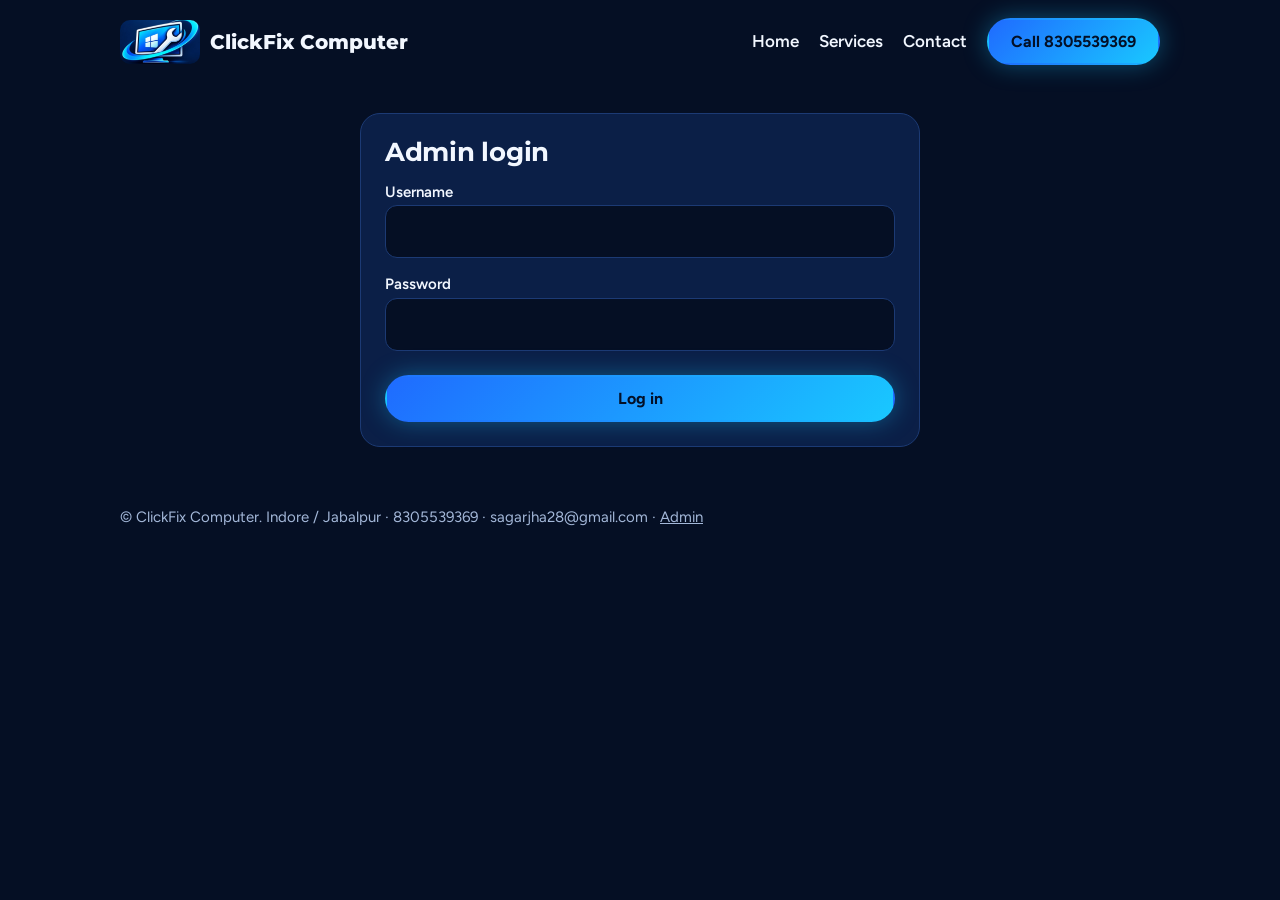
==== admin.html @ a68bba58 "Add files via upload" ====
<!DOCTYPE html>
<html lang="en"><head><meta charset="utf-8"><meta name="viewport" content="width=device-width, initial-scale=1, viewport-fit=cover"><title>Admin</title>
<meta name="robots" content="noindex"><meta name="description" content="Computer repair and IT support, online and onsite, in Indore and Jabalpur.">
<link rel="icon" href="logo-icon.jpg"><link rel="preconnect" href="https://fonts.googleapis.com">
<link href="https://fonts.googleapis.com/css2?family=Montserrat:wght@600;700;800&family=Figtree:wght@400;500;600&display=swap" rel="stylesheet">
<link rel="stylesheet" href="style.css"></head><body>
<div id="hdr"></div>
<main>
<div class="admin" id="login"><h2>Admin login</h2>
<form id="lf" style="display:grid;gap:12px"><div><label for="u">Username</label><input id="u" autocomplete="username" required></div>
<div><label for="pw">Password</label><input id="pw" type="password" autocomplete="current-password" required></div>
<p class="err" id="err"></p><button class="btn hot" type="submit">Log in</button></form></div>
<div class="admin wide" id="editor" hidden><h2>Edit website</h2>
<p class="note">1) Change the fields and press Save to preview in this browser. 2) Press Download content.js and upload it to your website, replacing the old content.js. Then every visitor sees the changes.</p>
<div id="fields" style="display:grid;gap:12px"></div>
<div class="btns"><button class="btn hot" id="sv" type="button">Save preview</button><button class="btn" id="dl" type="button">Download content.js</button><button class="btn" id="rs" type="button">Discard preview</button><button class="btn" id="lo" type="button">Log out</button></div><p class="note" id="msg"></p></div></main>
<div id="ftr"></div>
<script src="content.js"></script><script src="site.js"></script><script>
var H="c0d68ff9eebe1b034a3ac746a09528388870d4baa6f7fa31b941bc61a139c204";
var FIELDS=[["name","Business name"],["tagline","Tagline"],["phone","Phone (10 digits)"],["email","Email"],["owner","Owner name"],["address","Address"],["hero","Home page headline"],["lead","Home page intro","t"],["cities","Cities (comma separated)"],["services","Services (one per line: Title | Description)","t6"]];
function $(i){return document.getElementById(i)}
function sha(s){return crypto.subtle.digest('SHA-256',new TextEncoder().encode(s)).then(function(b){return Array.from(new Uint8Array(b)).map(function(x){return x.toString(16).padStart(2,'0')}).join('')})}
function build(){var b=$('fields');if(b.children.length)return;FIELDS.forEach(function(f){var d=document.createElement('div'),l=document.createElement('label'),i=document.createElement(f[2]?'textarea':'input');l.textContent=f[1];l.htmlFor='f_'+f[0];i.id='f_'+f[0];if(f[2])i.rows=f[2]=='t6'?7:3;d.appendChild(l);d.appendChild(i);b.appendChild(d)})}
function fill(){build();var S=window.SITE;FIELDS.forEach(function(f){var v=S[f[0]];if(f[0]=='cities')v=(v||[]).join(', ');if(f[0]=='services')v=(v||[]).map(function(s){return s[0]+' | '+s[1]}).join('\n');$('f_'+f[0]).value=v||''})}
function collect(){var o={};FIELDS.forEach(function(f){var v=$('f_'+f[0]).value.trim();if(f[0]=='cities')v=v.split(',').map(function(x){return x.trim()}).filter(Boolean);else if(f[0]=='services')v=v.split('\n').filter(function(x){return x.trim()}).map(function(x){var p=x.split('|');return [p[0].trim(),(p.slice(1).join('|')||'').trim()]});o[f[0]]=v});return o}
function show(){$('login').hidden=true;$('editor').hidden=false;fill()}
if(sessionStorage.getItem('cf-auth')==='1')show();
$('lf').onsubmit=function(e){e.preventDefault();sha('clickfix|'+$('u').value+'|'+$('pw').value).then(function(h){if(h===H){sessionStorage.setItem('cf-auth','1');show()}else $('err').textContent='Wrong username or password.'}).catch(function(){$('err').textContent='Login needs a secure (https) page.'})};
$('sv').onclick=function(){try{localStorage.setItem('cf-preview',JSON.stringify(collect()));$('msg').textContent='Saved. Open the other pages in this browser to preview.'}catch(e){$('msg').textContent='Could not save.'}};
$('dl').onclick=function(){var t='window.SITE_DEFAULTS='+JSON.stringify(collect(),null,1)+';\n',a=document.createElement('a');a.href=URL.createObjectURL(new Blob([t],{type:'text/javascript'}));a.download='content.js';a.click()};
$('rs').onclick=function(){try{localStorage.removeItem('cf-preview')}catch(e){}location.reload()};
$('lo').onclick=function(){sessionStorage.removeItem('cf-auth');location.reload()};
</script>
</body></html>
---- style.css ----
:root{--bg:#050f24;--bg2:#08183a;--panel:#0b1f47;--line:#1c3a74;--ink:#f2f7ff;--mute:#a3b7d8;--cyan:#19c8ff;--blue:#1f6bff;color-scheme:dark;box-sizing:border-box;padding-top:env(safe-area-inset-top,0px);padding-bottom:env(safe-area-inset-bottom,0px)}
*,*::before,*::after{box-sizing:border-box}
html{scroll-padding-top:env(safe-area-inset-top,0px);scroll-behavior:smooth}
body{margin:0;background:var(--bg);color:var(--ink);font:400 17px/1.6 Figtree,system-ui,sans-serif}
h1,h2,h3{font-family:Montserrat,Arial,sans-serif;line-height:1.1;margin:0;letter-spacing:-.01em}
a{color:inherit}
[hidden]{display:none!important}
:focus-visible{outline:3px solid var(--cyan);outline-offset:3px}
.wrap{max-width:1080px;margin:0 auto;padding:0 20px}
header{display:flex;justify-content:space-between;align-items:center;flex-wrap:wrap;gap:12px;padding:18px 0}
.logo{font:800 20px Montserrat,sans-serif;text-decoration:none;display:flex;align-items:center;gap:10px}
.logo img{height:44px;width:auto;border-radius:10px}
nav{display:flex;gap:20px;align-items:center;flex-wrap:wrap}
nav a{text-decoration:none;font-weight:600}
nav a.on{border-bottom:3px solid var(--cyan)}
.btn{display:inline-block;padding:12px 22px;border-radius:999px;font:600 16px Figtree,sans-serif;text-decoration:none;border:2px solid var(--line);background:none;color:var(--ink);cursor:pointer}
.btn:hover{border-color:var(--cyan)}
.btn.hot{background:linear-gradient(135deg,var(--blue),var(--cyan));border-color:transparent;color:#031027;font-weight:700;box-shadow:0 0 24px rgba(25,200,255,.35)}
nav .btn.hot{color:#031027}
.hero{position:relative;padding:36px 0 70px;background:radial-gradient(circle at 85% 0%,rgba(25,200,255,.22),transparent 55%),radial-gradient(circle at 0% 40%,rgba(31,107,255,.18),transparent 50%)}
.hero .wrap{position:relative}
.hero h1{font-size:clamp(38px,7vw,78px);font-weight:800;max-width:12ch}
.hero .lead{font-size:20px;max-width:46ch;color:var(--mute);margin:20px 0 0}
.herologo{display:block;width:200px;border-radius:22px;margin-bottom:22px;box-shadow:0 0 50px rgba(25,200,255,.3)}
@media(min-width:1100px){.herologo{position:absolute;right:0;top:0;width:min(30vw,330px);margin:0}}
.triage{margin-top:36px;background:var(--panel);border:1px solid var(--line);border-radius:20px;padding:22px;max-width:640px;box-shadow:0 0 40px rgba(31,107,255,.22)}
.triage h2{font-size:22px;margin-bottom:12px}
.chips{display:flex;flex-wrap:wrap;gap:8px}
.chip{border:1px solid var(--line);background:var(--bg2);color:var(--ink);border-radius:999px;padding:8px 14px;font:500 15px Figtree,sans-serif;cursor:pointer}
.chip[aria-pressed="true"]{background:var(--cyan);border-color:var(--cyan);color:#031027}
#answer{margin-top:16px;padding-top:16px;border-top:1px dashed var(--line);min-height:96px;color:var(--mute)}
#answer b{font:700 19px Montserrat,sans-serif;color:var(--ink)}
#answer .row{display:flex;gap:10px;flex-wrap:wrap;margin-top:12px}
section{padding:60px 0}
section>.wrap>h2{font-size:clamp(28px,4.6vw,46px);margin-bottom:28px}
.pagehead{padding:30px 0 0}.pagehead h1{font-size:clamp(34px,6vw,64px)}
.svc{display:grid;grid-template-columns:1fr 1fr;gap:0 48px}
.svc div{padding:18px 0;border-top:2px solid var(--line)}
.svc h3{font-size:20px;margin-bottom:4px;color:var(--cyan)}
.svc p{margin:0;color:var(--mute)}
.modes{display:grid;grid-template-columns:1.2fr 1fr;gap:20px}
.mode{border-radius:22px;padding:30px}
.mode.on{background:var(--panel);border:1px solid var(--line)}
.mode.off{background:linear-gradient(135deg,#1558e0,#1f6bff);color:#fff}
.mode h3{font-size:30px;margin-bottom:10px}
.mode ul{margin:14px 0 0;padding-left:20px}
.steps{display:grid;grid-template-columns:repeat(3,1fr);gap:24px;counter-reset:s}
.steps div{counter-increment:s;border-left:4px solid var(--cyan);padding-left:16px}
.steps div::before{content:"Step " counter(s);font-weight:600;color:var(--cyan)}
.steps h3{font-size:22px;margin:4px 0 6px}
.steps p{margin:0;color:var(--mute)}
.cities{display:flex;gap:16px;flex-wrap:wrap}
.city{flex:1 1 240px;background:var(--panel);border:1px solid var(--line);border-radius:22px;padding:26px}
.city h3{font-size:34px}.city p{margin:6px 0 0;color:var(--mute)}
.contact{background:var(--bg2)}
.contact .grid{display:grid;grid-template-columns:1fr 1fr;gap:40px}
.contact .num{font:800 clamp(30px,5vw,46px) Montserrat,sans-serif;display:block;margin:10px 0;text-decoration:none;color:var(--cyan)}
form{display:grid;gap:12px}
label{font-weight:600;font-size:15px}
input,select,textarea{width:100%;padding:12px;border-radius:12px;border:1px solid var(--line);background:var(--bg);color:var(--ink);font:inherit}
footer{padding:28px 0 44px;color:var(--mute);font-size:15px}
.admin{max-width:560px;margin:30px auto;background:var(--panel);border:1px solid var(--line);border-radius:20px;padding:24px;display:grid;gap:12px}
.admin.wide{max-width:780px}
.note{color:var(--mute);font-size:15px;margin:0}.err{color:#ff7b7b;font-weight:600;margin:0}
.btns{display:flex;gap:10px;flex-wrap:wrap}
@media(max-width:760px){.svc,.modes,.steps,.contact .grid{grid-template-columns:1fr}}
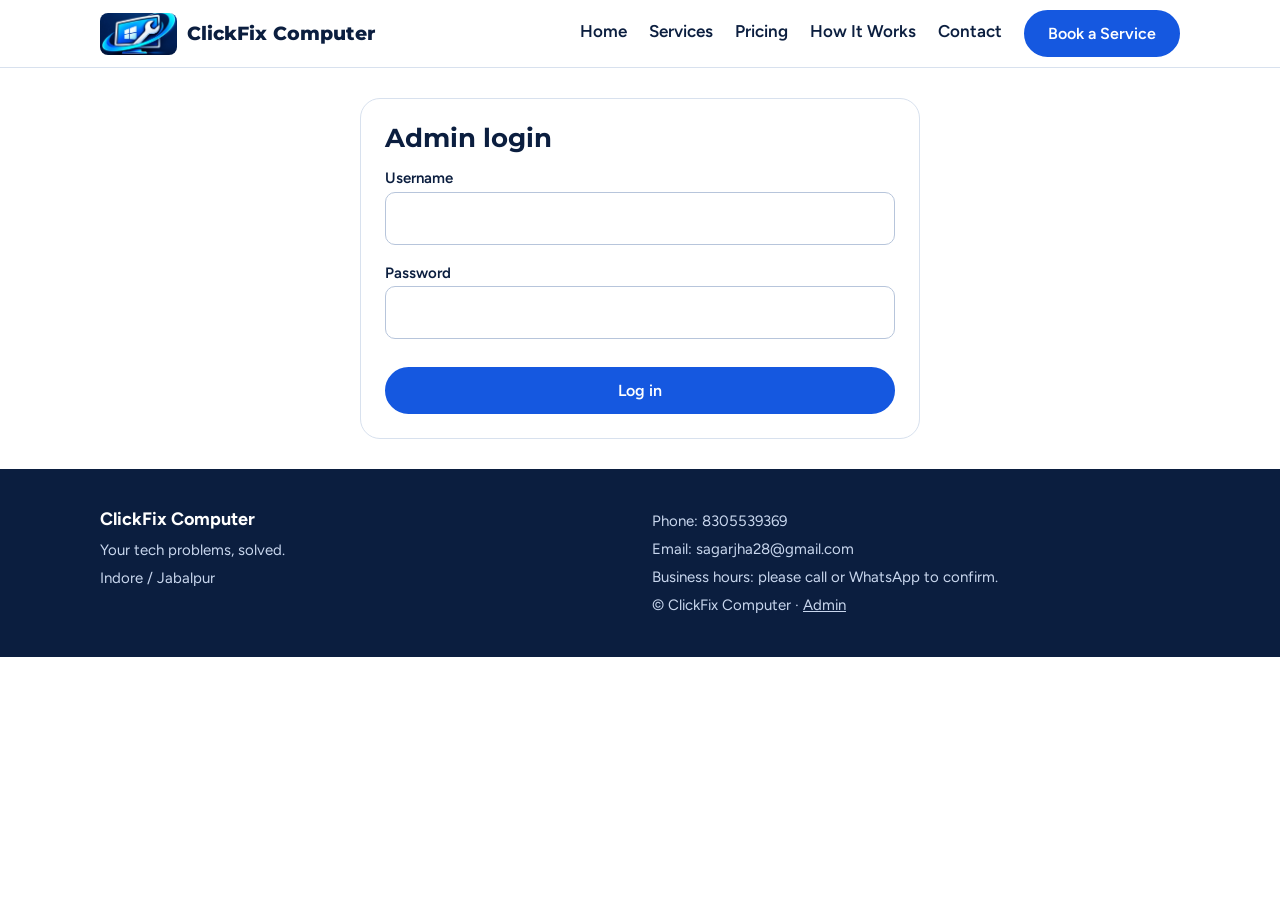
==== commit 0e8a4f56: "Add files via upload" ====
--- a/admin.html
+++ b/admin.html
@@ -1,28 +1,29 @@
 <!DOCTYPE html>
 <html lang="en"><head><meta charset="utf-8"><meta name="viewport" content="width=device-width, initial-scale=1, viewport-fit=cover"><title>Admin</title>
-<meta name="robots" content="noindex"><meta name="description" content="Computer repair and IT support, online and onsite, in Indore and Jabalpur.">
+<meta name="robots" content="noindex"><meta name="description" content="Admin">
+<meta property="og:title" content="Admin"><meta property="og:description" content="Admin"><meta property="og:image" content="logo.jpg">
 <link rel="icon" href="logo-icon.jpg"><link rel="preconnect" href="https://fonts.googleapis.com">
 <link href="https://fonts.googleapis.com/css2?family=Montserrat:wght@600;700;800&family=Figtree:wght@400;500;600&display=swap" rel="stylesheet">
 <link rel="stylesheet" href="style.css"></head><body>
 <div id="hdr"></div>
 <main>
 <div class="admin" id="login"><h2>Admin login</h2>
-<form id="lf" style="display:grid;gap:12px"><div><label for="u">Username</label><input id="u" autocomplete="username" required></div>
+<form id="lf"><div><label for="u">Username</label><input id="u" autocomplete="username" required></div>
 <div><label for="pw">Password</label><input id="pw" type="password" autocomplete="current-password" required></div>
 <p class="err" id="err"></p><button class="btn hot" type="submit">Log in</button></form></div>
 <div class="admin wide" id="editor" hidden><h2>Edit website</h2>
-<p class="note">1) Change the fields and press Save to preview in this browser. 2) Press Download content.js and upload it to your website, replacing the old content.js. Then every visitor sees the changes.</p>
+<p class="note">1) Change the fields and press Save preview to see the changes in this browser. 2) Press Download content.js and upload it to your website (GitHub), replacing the old content.js. Then every visitor sees the changes.</p>
 <div id="fields" style="display:grid;gap:12px"></div>
 <div class="btns"><button class="btn hot" id="sv" type="button">Save preview</button><button class="btn" id="dl" type="button">Download content.js</button><button class="btn" id="rs" type="button">Discard preview</button><button class="btn" id="lo" type="button">Log out</button></div><p class="note" id="msg"></p></div></main>
 <div id="ftr"></div>
 <script src="content.js"></script><script src="site.js"></script><script>
 var H="c0d68ff9eebe1b034a3ac746a09528388870d4baa6f7fa31b941bc61a139c204";
-var FIELDS=[["name","Business name"],["tagline","Tagline"],["phone","Phone (10 digits)"],["email","Email"],["owner","Owner name"],["address","Address"],["hero","Home page headline"],["lead","Home page intro","t"],["cities","Cities (comma separated)"],["services","Services (one per line: Title | Description)","t6"]];
+var FIELDS=[["name","Business name"],["tagline","Tagline"],["phone","Phone (10 digits)"],["whatsapp","WhatsApp number (10 digits)"],["email","Email"],["owner","Owner name"],["address","Address"],["hours","Business hours"],["hero","Home page headline","a2"],["lead","Home page intro","a3"],["cities","Cities (comma separated)"],["services","Services (one per line: Title | Description)","L2",9],["pricing","Prices (one per line: Service | Price | Note | Optional label)","L4",11],["pricingNote","Extra-cost note","a3"],["diagPolicy","Diagnosis charge policy","a3"],["reviews","Customer reviews (one per line: Name | Review)","L2",5]];
 function $(i){return document.getElementById(i)}
 function sha(s){return crypto.subtle.digest('SHA-256',new TextEncoder().encode(s)).then(function(b){return Array.from(new Uint8Array(b)).map(function(x){return x.toString(16).padStart(2,'0')}).join('')})}
-function build(){var b=$('fields');if(b.children.length)return;FIELDS.forEach(function(f){var d=document.createElement('div'),l=document.createElement('label'),i=document.createElement(f[2]?'textarea':'input');l.textContent=f[1];l.htmlFor='f_'+f[0];i.id='f_'+f[0];if(f[2])i.rows=f[2]=='t6'?7:3;d.appendChild(l);d.appendChild(i);b.appendChild(d)})}
-function fill(){build();var S=window.SITE;FIELDS.forEach(function(f){var v=S[f[0]];if(f[0]=='cities')v=(v||[]).join(', ');if(f[0]=='services')v=(v||[]).map(function(s){return s[0]+' | '+s[1]}).join('\n');$('f_'+f[0]).value=v||''})}
-function collect(){var o={};FIELDS.forEach(function(f){var v=$('f_'+f[0]).value.trim();if(f[0]=='cities')v=v.split(',').map(function(x){return x.trim()}).filter(Boolean);else if(f[0]=='services')v=v.split('\n').filter(function(x){return x.trim()}).map(function(x){var p=x.split('|');return [p[0].trim(),(p.slice(1).join('|')||'').trim()]});o[f[0]]=v});return o}
+function build(){var b=$('fields');if(b.children.length)return;FIELDS.forEach(function(f){var d=document.createElement('div'),l=document.createElement('label'),t=f[2]||'',i=document.createElement(t?'textarea':'input');l.textContent=f[1];l.htmlFor='f_'+f[0];i.id='f_'+f[0];if(t)i.rows=f[3]||parseInt(t.slice(1));d.appendChild(l);d.appendChild(i);b.appendChild(d)})}
+function fill(){build();var S=window.SITE;FIELDS.forEach(function(f){var v=S[f[0]],t=f[2]||'';if(f[0]=='cities')v=(v||[]).join(', ');else if(t[0]=='L')v=(v||[]).map(function(r){return r.join(' | ').replace(/( \| )+$/,'')}).join('\n');$('f_'+f[0]).value=v||''})}
+function collect(){var o={};FIELDS.forEach(function(f){var v=$('f_'+f[0]).value.trim(),t=f[2]||'';if(f[0]=='cities')v=v.split(',').map(function(x){return x.trim()}).filter(Boolean);else if(t[0]=='L'){var n=parseInt(t.slice(1));v=v.split('\n').filter(function(x){return x.trim()}).map(function(x){var p=x.split('|').map(function(y){return y.trim()}),r=p.slice(0,n-1);r.push(p.slice(n-1).join(' | '));while(r.length<n)r.push('');return r})}o[f[0]]=v});return o}
 function show(){$('login').hidden=true;$('editor').hidden=false;fill()}
 if(sessionStorage.getItem('cf-auth')==='1')show();
 $('lf').onsubmit=function(e){e.preventDefault();sha('clickfix|'+$('u').value+'|'+$('pw').value).then(function(h){if(h===H){sessionStorage.setItem('cf-auth','1');show()}else $('err').textContent='Wrong username or password.'}).catch(function(){$('err').textContent='Login needs a secure (https) page.'})};
--- a/style.css
+++ b/style.css
@@ -1,67 +1,91 @@
 
-:root{--bg:#050f24;--bg2:#08183a;--panel:#0b1f47;--line:#1c3a74;--ink:#f2f7ff;--mute:#a3b7d8;--cyan:#19c8ff;--blue:#1f6bff;color-scheme:dark;box-sizing:border-box;padding-top:env(safe-area-inset-top,0px);padding-bottom:env(safe-area-inset-bottom,0px)}
+:root{--navy:#0b1e3f;--blue:#1558e0;--elec:#1f6bff;--sky:#5aa7ff;--bg:#fff;--soft:#f4f7fb;--ink:#0b1e3f;--mute:#4a5b78;--line:#d8e1ee;color-scheme:light}
 *,*::before,*::after{box-sizing:border-box}
-html{scroll-padding-top:env(safe-area-inset-top,0px);scroll-behavior:smooth}
+html{scroll-behavior:smooth;scroll-padding-top:90px}
 body{margin:0;background:var(--bg);color:var(--ink);font:400 17px/1.6 Figtree,system-ui,sans-serif}
-h1,h2,h3{font-family:Montserrat,Arial,sans-serif;line-height:1.1;margin:0;letter-spacing:-.01em}
-a{color:inherit}
-[hidden]{display:none!important}
-:focus-visible{outline:3px solid var(--cyan);outline-offset:3px}
-.wrap{max-width:1080px;margin:0 auto;padding:0 20px}
-header{display:flex;justify-content:space-between;align-items:center;flex-wrap:wrap;gap:12px;padding:18px 0}
-.logo{font:800 20px Montserrat,sans-serif;text-decoration:none;display:flex;align-items:center;gap:10px}
-.logo img{height:44px;width:auto;border-radius:10px}
-nav{display:flex;gap:20px;align-items:center;flex-wrap:wrap}
-nav a{text-decoration:none;font-weight:600}
-nav a.on{border-bottom:3px solid var(--cyan)}
-.btn{display:inline-block;padding:12px 22px;border-radius:999px;font:600 16px Figtree,sans-serif;text-decoration:none;border:2px solid var(--line);background:none;color:var(--ink);cursor:pointer}
-.btn:hover{border-color:var(--cyan)}
-.btn.hot{background:linear-gradient(135deg,var(--blue),var(--cyan));border-color:transparent;color:#031027;font-weight:700;box-shadow:0 0 24px rgba(25,200,255,.35)}
-nav .btn.hot{color:#031027}
-.hero{position:relative;padding:36px 0 70px;background:radial-gradient(circle at 85% 0%,rgba(25,200,255,.22),transparent 55%),radial-gradient(circle at 0% 40%,rgba(31,107,255,.18),transparent 50%)}
-.hero .wrap{position:relative}
-.hero h1{font-size:clamp(38px,7vw,78px);font-weight:800;max-width:12ch}
-.hero .lead{font-size:20px;max-width:46ch;color:var(--mute);margin:20px 0 0}
-.herologo{display:block;width:200px;border-radius:22px;margin-bottom:22px;box-shadow:0 0 50px rgba(25,200,255,.3)}
-@media(min-width:1100px){.herologo{position:absolute;right:0;top:0;width:min(30vw,330px);margin:0}}
-.triage{margin-top:36px;background:var(--panel);border:1px solid var(--line);border-radius:20px;padding:22px;max-width:640px;box-shadow:0 0 40px rgba(31,107,255,.22)}
+h1,h2,h3{font-family:Montserrat,Arial,sans-serif;line-height:1.15;margin:0}
+a{color:inherit}[hidden]{display:none!important}
+:focus-visible{outline:3px solid var(--elec);outline-offset:3px}
+.wrap{max-width:1120px;margin:0 auto;padding:0 20px}
+#hdr{position:sticky;top:0;z-index:40;background:#fff;border-bottom:1px solid var(--line);padding-top:env(safe-area-inset-top,0px)}
+.bar{display:flex;align-items:center;justify-content:space-between;flex-wrap:wrap;gap:10px;padding-top:10px;padding-bottom:10px}
+.logo{display:flex;align-items:center;gap:10px;text-decoration:none;font:800 19px Montserrat,sans-serif}
+.logo img{height:42px;width:auto;border-radius:8px}
+nav{display:flex;align-items:center;gap:22px}
+nav a:not(.btn){text-decoration:none;font-weight:600;padding:6px 0;border-bottom:3px solid transparent}
+nav a.on,nav a:not(.btn):hover{border-bottom-color:var(--elec)}
+.menu{display:none;border:2px solid var(--line);background:#fff;color:var(--ink);border-radius:10px;padding:8px 14px;font:600 15px Figtree,sans-serif;cursor:pointer}
+@media(max-width:900px){.menu{display:inline-block}nav{display:none;flex-basis:100%;flex-direction:column;align-items:stretch;gap:6px;padding:8px 0 12px}nav.open{display:flex}nav .btn{text-align:center}}
+.btn{display:inline-flex;align-items:center;justify-content:center;gap:8px;padding:12px 22px;border-radius:999px;font:600 16px Figtree,sans-serif;text-decoration:none;border:2px solid var(--navy);background:#fff;color:var(--navy);cursor:pointer;transition:background .2s,transform .2s,box-shadow .2s}
+.btn:hover{transform:translateY(-1px)}.btn:active{transform:none}
+.btn:disabled{opacity:.5;cursor:not-allowed}
+.btn.hot{background:var(--blue);border-color:var(--blue);color:#fff}
+.btn.hot:hover{background:#0f46b8;border-color:#0f46b8}
+.btn.sm{padding:9px 16px;font-size:15px}
+.btn.wa{background:#25d366;border-color:#25d366;color:#031027;font-weight:700}
+.lnk{color:var(--blue);font-weight:600}
+.hero{background:var(--navy);color:#fff;padding:56px 0 64px}
+.hero .wrap{display:grid;grid-template-columns:1.25fr 1fr;gap:40px;align-items:center}
+.hero h1{font-size:clamp(30px,4.8vw,54px);font-weight:800}
+.hero .lead{font-size:19px;color:#c9d7ee;max-width:52ch;margin:18px 0 0}
+.ctas{display:flex;gap:12px;flex-wrap:wrap;margin-top:28px}
+.hero .btn:not(.hot){background:transparent;border-color:#fff;color:#fff}
+.hero .btn.hot{background:var(--elec);border-color:var(--elec)}
+.tags{display:flex;gap:8px;flex-wrap:wrap;margin:22px 0 0;padding:0;list-style:none}
+.tags li{border:1px solid #2f4a7e;border-radius:999px;padding:4px 12px;font-size:14px;color:#c9d7ee}
+.herologo{width:100%;max-width:440px;justify-self:center;border-radius:24px;box-shadow:0 20px 60px rgba(31,107,255,.35)}
+@media(max-width:900px){.hero .wrap{grid-template-columns:1fr}.herologo{max-width:300px}}
+section{padding:64px 0}.alt{background:var(--soft)}
+section h2{font-size:clamp(26px,4vw,40px)}
+.sub{color:var(--mute);margin:10px 0 28px;max-width:60ch}
+.pagehead{padding:36px 0 0}.pagehead h1{font-size:clamp(30px,5vw,50px)}
+.grid{display:grid;grid-template-columns:repeat(auto-fill,minmax(250px,1fr));gap:18px}
+.card{background:#fff;border:1px solid var(--line);border-radius:16px;padding:22px;box-shadow:0 2px 10px rgba(11,30,63,.06);display:flex;flex-direction:column;gap:6px;margin:0;transition:transform .2s,box-shadow .2s}
+.card:hover{transform:translateY(-3px);box-shadow:0 10px 26px rgba(11,30,63,.12)}
+.card h3{font-size:18px}.card p{margin:0;color:var(--mute)}
+.ico{width:46px;height:46px;border-radius:12px;background:#e6efff;color:var(--blue);display:grid;place-items:center;margin-bottom:6px}
+.acts{margin-top:auto;padding-top:12px;display:flex;gap:14px;align-items:center;flex-wrap:wrap}
+.price .from{font-size:13px;font-weight:600;text-transform:uppercase;letter-spacing:.04em;color:var(--blue);margin-top:4px}
+.price .amount{font:800 34px Montserrat,sans-serif;color:var(--navy)}
+.notes{background:#fff;border:1px solid var(--line);border-left:4px solid var(--elec);border-radius:12px;padding:16px 20px 16px 36px;margin:26px 0 0;color:var(--mute)}
+.steps{display:grid;grid-template-columns:repeat(4,1fr);gap:18px;counter-reset:s;list-style:none;padding:0;margin:0}
+.steps li{counter-increment:s;background:#fff;border:1px solid var(--line);border-radius:16px;padding:22px}
+.steps li::before{content:counter(s);display:grid;place-items:center;width:38px;height:38px;border-radius:50%;background:var(--navy);color:#fff;font:800 18px Montserrat,sans-serif;margin-bottom:12px}
+.steps h3{font-size:18px;margin-bottom:4px}.steps p{margin:0;color:var(--mute)}
+@media(max-width:900px){.steps{grid-template-columns:1fr 1fr}}@media(max-width:560px){.steps{grid-template-columns:1fr}}
+.triage{background:#fff;border:1px solid var(--line);border-radius:20px;padding:22px;max-width:680px;box-shadow:0 2px 10px rgba(11,30,63,.06)}
 .triage h2{font-size:22px;margin-bottom:12px}
 .chips{display:flex;flex-wrap:wrap;gap:8px}
-.chip{border:1px solid var(--line);background:var(--bg2);color:var(--ink);border-radius:999px;padding:8px 14px;font:500 15px Figtree,sans-serif;cursor:pointer}
-.chip[aria-pressed="true"]{background:var(--cyan);border-color:var(--cyan);color:#031027}
-#answer{margin-top:16px;padding-top:16px;border-top:1px dashed var(--line);min-height:96px;color:var(--mute)}
-#answer b{font:700 19px Montserrat,sans-serif;color:var(--ink)}
+.chip{border:1px solid var(--line);background:var(--soft);color:var(--ink);border-radius:999px;padding:8px 14px;font:500 15px Figtree,sans-serif;cursor:pointer}
+.chip[aria-pressed="true"]{background:var(--navy);border-color:var(--navy);color:#fff}
+#answer{margin-top:16px;padding-top:16px;border-top:1px dashed var(--line);min-height:90px;color:var(--mute)}
+#answer b{font:700 18px Montserrat,sans-serif;color:var(--ink)}
 #answer .row{display:flex;gap:10px;flex-wrap:wrap;margin-top:12px}
-section{padding:60px 0}
-section>.wrap>h2{font-size:clamp(28px,4.6vw,46px);margin-bottom:28px}
-.pagehead{padding:30px 0 0}.pagehead h1{font-size:clamp(34px,6vw,64px)}
-.svc{display:grid;grid-template-columns:1fr 1fr;gap:0 48px}
-.svc div{padding:18px 0;border-top:2px solid var(--line)}
-.svc h3{font-size:20px;margin-bottom:4px;color:var(--cyan)}
-.svc p{margin:0;color:var(--mute)}
-.modes{display:grid;grid-template-columns:1.2fr 1fr;gap:20px}
-.mode{border-radius:22px;padding:30px}
-.mode.on{background:var(--panel);border:1px solid var(--line)}
-.mode.off{background:linear-gradient(135deg,#1558e0,#1f6bff);color:#fff}
-.mode h3{font-size:30px;margin-bottom:10px}
-.mode ul{margin:14px 0 0;padding-left:20px}
-.steps{display:grid;grid-template-columns:repeat(3,1fr);gap:24px;counter-reset:s}
-.steps div{counter-increment:s;border-left:4px solid var(--cyan);padding-left:16px}
-.steps div::before{content:"Step " counter(s);font-weight:600;color:var(--cyan)}
-.steps h3{font-size:22px;margin:4px 0 6px}
-.steps p{margin:0;color:var(--mute)}
-.cities{display:flex;gap:16px;flex-wrap:wrap}
-.city{flex:1 1 240px;background:var(--panel);border:1px solid var(--line);border-radius:22px;padding:26px}
-.city h3{font-size:34px}.city p{margin:6px 0 0;color:var(--mute)}
-.contact{background:var(--bg2)}
-.contact .grid{display:grid;grid-template-columns:1fr 1fr;gap:40px}
-.contact .num{font:800 clamp(30px,5vw,46px) Montserrat,sans-serif;display:block;margin:10px 0;text-decoration:none;color:var(--cyan)}
-form{display:grid;gap:12px}
-label{font-weight:600;font-size:15px}
-input,select,textarea{width:100%;padding:12px;border-radius:12px;border:1px solid var(--line);background:var(--bg);color:var(--ink);font:inherit}
-footer{padding:28px 0 44px;color:var(--mute);font-size:15px}
-.admin{max-width:560px;margin:30px auto;background:var(--panel);border:1px solid var(--line);border-radius:20px;padding:24px;display:grid;gap:12px}
-.admin.wide{max-width:780px}
-.note{color:var(--mute);font-size:15px;margin:0}.err{color:#ff7b7b;font-weight:600;margin:0}
-.btns{display:flex;gap:10px;flex-wrap:wrap}
-@media(max-width:760px){.svc,.modes,.steps,.contact .grid{grid-template-columns:1fr}}
+.trust blockquote{margin:0}.trust blockquote footer{font-weight:600;color:var(--ink);padding:0}
+.band{background:var(--navy);color:#fff;text-align:center;padding:56px 0}.band p{color:#c9d7ee;margin:10px 0 24px}
+.band .btn:not(.hot):not(.wa){background:transparent;border-color:#fff;color:#fff}
+.cgrid{display:grid;grid-template-columns:1fr 1.2fr;gap:36px;align-items:start}
+@media(max-width:900px){.cgrid{grid-template-columns:1fr}}
+.num{font:800 clamp(28px,4.5vw,40px) Montserrat,sans-serif;color:var(--blue);text-decoration:none;display:block;margin:6px 0 12px}
+form{display:grid;gap:14px}.formbox{background:#fff;border:1px solid var(--line);border-radius:18px;padding:24px;box-shadow:0 2px 10px rgba(11,30,63,.06)}
+label,legend{font-weight:600;font-size:15px}
+fieldset{border:0;padding:0;margin:0}.radios{display:flex;gap:18px;flex-wrap:wrap;margin-top:6px}.radios label{font-weight:500;display:flex;gap:8px;align-items:center}
+.radios input{width:auto}
+input,select,textarea{width:100%;padding:12px;border-radius:10px;border:1px solid #b7c5db;background:#fff;color:var(--ink);font:inherit}
+[aria-invalid="true"]{border-color:#c0392b;box-shadow:0 0 0 2px rgba(192,57,43,.2)}
+.two{display:grid;grid-template-columns:1fr 1fr;gap:14px}@media(max-width:560px){.two{grid-template-columns:1fr}}
+.err{color:#b3261e;font-weight:600;margin:0}.err ul{margin:0;padding-left:20px}
+.note{color:var(--mute);font-size:15px;margin:0}
+#ftr{background:var(--navy);color:#c9d7ee;padding:36px 0 calc(36px + env(safe-area-inset-bottom,0px));font-size:15px}
+.fgrid{display:grid;grid-template-columns:1fr 1fr;gap:24px}.fgrid p{margin:4px 0}.fgrid strong{color:#fff;font-size:18px}
+@media(max-width:560px){.fgrid{grid-template-columns:1fr}}
+.admin{max-width:560px;margin:30px auto;background:#fff;border:1px solid var(--line);border-radius:20px;padding:24px;display:grid;gap:12px}
+.admin.wide{max-width:800px}.btns{display:flex;gap:10px;flex-wrap:wrap}
+.wafloat{position:fixed;right:16px;bottom:calc(16px + env(safe-area-inset-bottom,0px));width:60px;height:60px;border-radius:50%;background:#25d366;color:#fff;display:flex;align-items:center;justify-content:center;z-index:50;box-shadow:0 6px 22px rgba(0,0,0,.35)}
+.wafloat svg{width:34px;height:34px}
+.watip{position:fixed;right:88px;bottom:calc(26px + env(safe-area-inset-bottom,0px));background:var(--navy);color:#fff;padding:10px 14px;border-radius:14px;font-weight:600;font-size:15px;line-height:1.35;z-index:50;box-shadow:0 6px 22px rgba(0,0,0,.3);opacity:0;transform:translateX(12px);pointer-events:none;transition:opacity .35s,transform .35s;max-width:200px}
+.watip.show{opacity:1;transform:none}
+@media(prefers-reduced-motion:no-preference){.wafloat::after{content:"";position:absolute;inset:0;border-radius:50%;border:3px solid #25d366;animation:ring 2s infinite}.hero .wrap>*{animation:up .7s both}.hero .wrap>*:nth-child(2){animation-delay:.12s}}
+@keyframes ring{from{transform:scale(1);opacity:.8}to{transform:scale(1.6);opacity:0}}
+@keyframes up{from{opacity:0;transform:translateY(14px)}to{opacity:1;transform:none}}
+@media(prefers-reduced-motion:reduce){*{transition:none!important;scroll-behavior:auto!important}}
